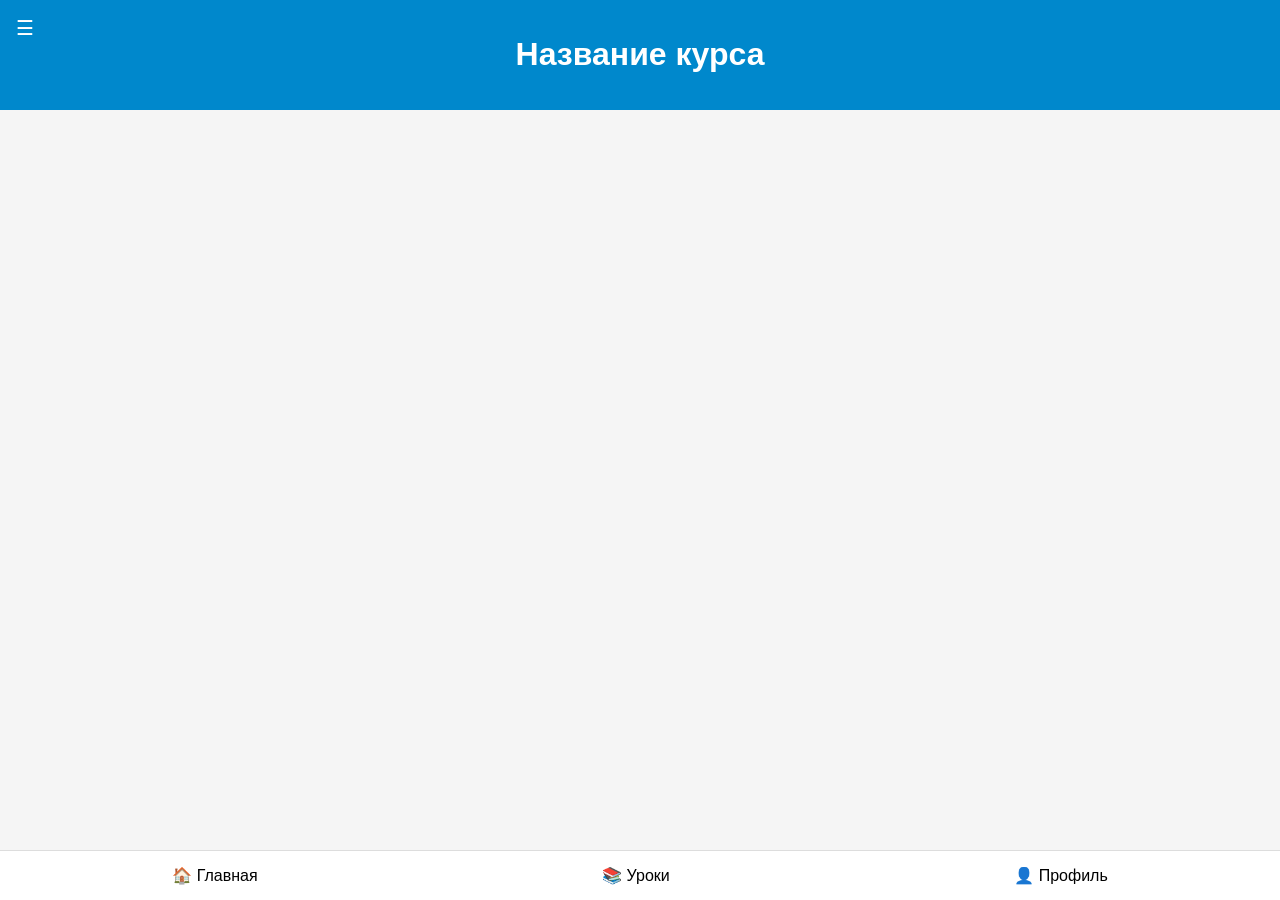
==== index.html @ 3232d1ed "Add files via upload" ====
<!DOCTYPE html>
<html lang="ru">
<head>
    <meta charset="UTF-8">
    <meta name="viewport" content="width=device-width, initial-scale=1.0">
    <title>Обучающий курс</title>
    <link rel="stylesheet" href="style.css">
</head>
<body>
    <div class="app">
        <!-- Шапка -->
        <header class="header">
            <h1>Название курса</h1>
            <button id="menu-btn">☰</button>
        </header>

        <!-- Основной контент -->
        <main id="content">
            <!-- Контент будет подгружаться динамически -->
        </main>

        <!-- Нижнее меню -->
        <nav class="tab-bar">
            <button data-page="home">🏠 Главная</button>
            <button data-page="lessons">📚 Уроки</button>
            <button data-page="profile">👤 Профиль</button>
        </nav>
    </div>

    <script src="app.js"></script>
</body>
</html>
---- style.css ----
/* Общие стили */
body {
    font-family: 'Segoe UI', Arial, sans-serif;
    margin: 0;
    padding: 0;
    background: #f5f5f5;
    color: #333;
}

.app {
    max-width: 100%;
    min-height: 100vh;
    display: flex;
    flex-direction: column;
}

/* Шапка */
.header {
    background: #0088cc;
    color: white;
    padding: 15px;
    text-align: center;
    position: relative;
}

#menu-btn {
    position: absolute;
    left: 10px;
    top: 15px;
    background: none;
    border: none;
    color: white;
    font-size: 20px;
}

/* Основной контент */
#content {
    flex: 1;
    padding: 15px;
    overflow-y: auto;
}

/* Карточки уроков */
.lesson-card {
    background: white;
    border-radius: 10px;
    padding: 15px;
    margin-bottom: 10px;
    box-shadow: 0 2px 4px rgba(0,0,0,0.1);
}

.lesson-card h3 {
    margin-top: 0;
}

/* Нижнее меню */
.tab-bar {
    display: flex;
    justify-content: space-around;
    background: white;
    padding: 10px 0;
    border-top: 1px solid #ddd;
}

.tab-bar button {
    background: none;
    border: none;
    font-size: 16px;
    padding: 5px 10px;
}

/* Адаптивность */
@media (max-width: 600px) {
    .header h1 {
        font-size: 20px;
    }
}
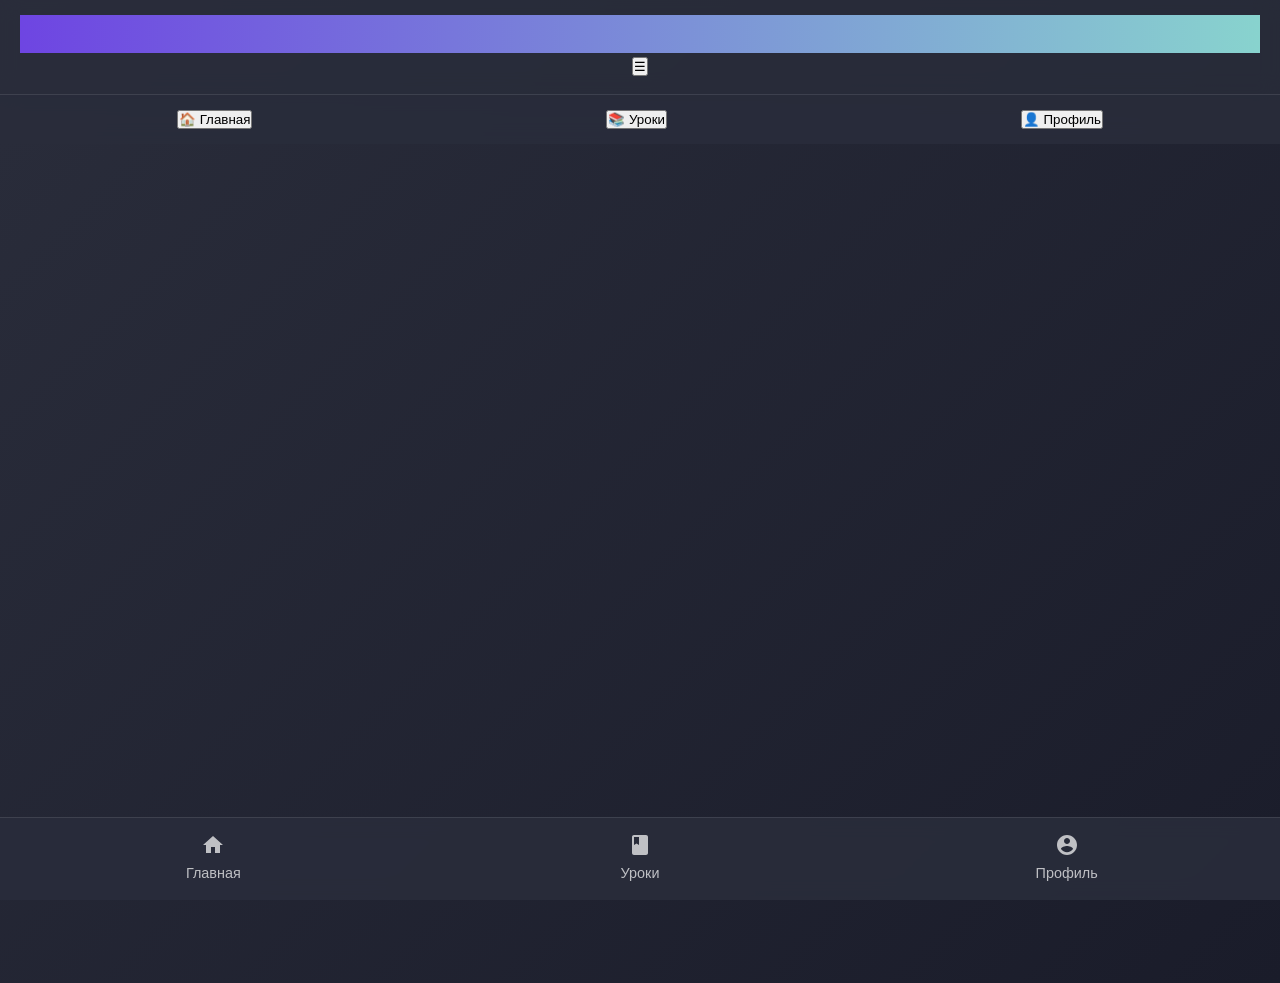
==== commit cd4de60d: "Add files via upload" ====
--- a/index.html
+++ b/index.html
@@ -4,7 +4,7 @@
     <meta charset="UTF-8">
     <meta name="viewport" content="width=device-width, initial-scale=1.0">
     <title>Обучающий курс</title>
-    <link rel="stylesheet" href="style.css">
+    <link rel="stylesheet" href="styles.css">
 </head>
 <body>
     <div class="app">
@@ -29,4 +29,9 @@
 
     <script src="app.js"></script>
 </body>
+<nav class="tab-bar">
+    <a href="index.html" class="tab-button">Главная</a>
+    <a href="lessons.html" class="tab-button">Уроки</a>
+    <a href="profile.html" class="tab-button">Профиль</a>
+</nav>
 </html>
--- a/styles.css
+++ b/styles.css
@@ -0,0 +1,273 @@
+/* ===== Глобальные стили ===== */
+:root {
+    --primary: #6e45e2;
+    --secondary: #88d3ce;
+    --dark: #2a2d3b;
+    --light: #f0f2f5;
+    --success: #4caf50;
+    --warning: #ff9e4f;
+    --danger: #ff6b6b;
+  }
+  
+  * {
+    box-sizing: border-box;
+    margin: 0;
+    padding: 0;
+  }
+  
+  body {
+    font-family: 'Segoe UI', Roboto, -apple-system, sans-serif;
+    background: linear-gradient(135deg, var(--dark), #1a1c2a);
+    color: white;
+    min-height: 100vh;
+    line-height: 1.6;
+  }
+  
+  /* ===== Основная структура ===== */
+  .app {
+    max-width: 100%;
+    min-height: 100vh;
+    display: flex;
+    flex-direction: column;
+  }
+  
+  /* ===== Шапка ===== */
+  .header {
+    background: rgba(42, 45, 59, 0.8);
+    backdrop-filter: blur(10px);
+    padding: 15px 20px;
+    text-align: center;
+    position: relative;
+    box-shadow: 0 2px 10px rgba(0, 0, 0, 0.3);
+    z-index: 10;
+  }
+  
+  .header h1 {
+    margin: 0;
+    font-size: 1.5rem;
+    background: linear-gradient(to right, var(--primary), var(--secondary));
+    -webkit-text-fill-color: transparent;
+    font-weight: 600;
+  }
+  
+  /* ===== Основной контент ===== */
+  .content {
+    flex: 1;
+    padding: 20px;
+    overflow-y: auto;
+    background: url('data:image/svg+xml;utf8,<svg xmlns="http://www.w3.org/2000/svg" viewBox="0 0 100 100" preserveAspectRatio="none"><path fill="rgba(255,255,255,0.03)" d="M0 100 L100 0 L100 100 Z"></path></svg>');
+    background-size: 200% 200%;
+    animation: gradientBG 15s ease infinite;
+  }
+  
+  @keyframes gradientBG {
+    0% { background-position: 0% 50%; }
+    50% { background-position: 100% 50%; }
+    100% { background-position: 0% 50%; }
+  }
+  
+  /* ===== Карточки ===== */
+  .card {
+    background: rgba(255, 255, 255, 0.1);
+    backdrop-filter: blur(10px);
+    border-radius: 15px;
+    padding: 20px;
+    margin-bottom: 15px;
+    transition: all 0.3s ease;
+    border: 1px solid rgba(255, 255, 255, 0.1);
+    box-shadow: 0 4px 6px rgba(0, 0, 0, 0.1);
+  }
+  
+  .card:hover {
+    transform: translateY(-5px);
+    background: rgba(255, 255, 255, 0.15);
+    box-shadow: 0 10px 20px rgba(0, 0, 0, 0.2);
+  }
+  
+  .card h2, .card h3 {
+    margin-bottom: 10px;
+    color: white;
+  }
+  
+  /* ===== Кнопки ===== */
+  .btn {
+    background: linear-gradient(to right, var(--primary), var(--secondary));
+    color: white;
+    border: none;
+    padding: 12px 25px;
+    border-radius: 30px;
+    font-weight: 600;
+    cursor: pointer;
+    transition: all 0.3s;
+    box-shadow: 0 4px 15px rgba(110, 69, 226, 0.4);
+    display: inline-block;
+    text-align: center;
+    text-decoration: none;
+    font-size: 1rem;
+  }
+  
+  .btn:hover {
+    transform: translateY(-2px);
+    box-shadow: 0 6px 20px rgba(110, 69, 226, 0.6);
+  }
+  
+  .btn-outline {
+    background: transparent;
+    border: 2px solid var(--primary);
+    color: var(--primary);
+    box-shadow: none;
+  }
+  
+  .btn-outline:hover {
+    background: rgba(110, 69, 226, 0.1);
+  }
+  
+  /* ===== Нижнее меню ===== */
+  .tab-bar {
+    display: flex;
+    justify-content: space-around;
+    background: rgba(42, 45, 59, 0.9);
+    padding: 15px 0;
+    backdrop-filter: blur(10px);
+    border-top: 1px solid rgba(255, 255, 255, 0.1);
+    position: sticky;
+    bottom: 0;
+    z-index: 10;
+  }
+  
+  .tab-bar a {
+    color: rgba(255, 255, 255, 0.7);
+    text-decoration: none;
+    font-size: 0.9rem;
+    display: flex;
+    flex-direction: column;
+    align-items: center;
+    transition: all 0.3s;
+    width: 100%;
+  }
+  
+  .tab-bar a::before {
+    content: '';
+    display: block;
+    width: 24px;
+    height: 24px;
+    margin-bottom: 5px;
+    background-size: contain;
+    background-repeat: no-repeat;
+    background-position: center;
+    opacity: 0.7;
+    transition: all 0.3s;
+  }
+  
+  .tab-bar a:hover {
+    color: white;
+    transform: translateY(-3px);
+  }
+  
+  .tab-bar a:hover::before {
+    opacity: 1;
+  }
+  
+  .tab-bar a.active {
+    color: var(--secondary);
+    font-weight: bold;
+  }
+  
+  .tab-bar a.active::before {
+    opacity: 1;
+  }
+  
+  /* Иконки для меню */
+  .tab-bar a[href="index.html"]::before {
+    background-image: url('data:image/svg+xml;utf8,<svg xmlns="http://www.w3.org/2000/svg" viewBox="0 0 24 24" fill="white"><path d="M10 20v-6h4v6h5v-8h3L12 3 2 12h3v8z"/></svg>');
+  }
+  
+  .tab-bar a[href="lessons.html"]::before {
+    background-image: url('data:image/svg+xml;utf8,<svg xmlns="http://www.w3.org/2000/svg" viewBox="0 0 24 24" fill="white"><path d="M18 2H6c-1.1 0-2 .9-2 2v16c0 1.1.9 2 2 2h12c1.1 0 2-.9 2-2V4c0-1.1-.9-2-2-2zM6 4h5v8l-2.5-1.5L6 12V4z"/></svg>');
+  }
+  
+  .tab-bar a[href="profile.html"]::before {
+    background-image: url('data:image/svg+xml;utf8,<svg xmlns="http://www.w3.org/2000/svg" viewBox="0 0 24 24" fill="white"><path d="M12 2C6.48 2 2 6.48 2 12s4.48 10 10 10 10-4.48 10-10S17.52 2 12 2zm0 3c1.66 0 3 1.34 3 3s-1.34 3-3 3-3-1.34-3-3 1.34-3 3-3zm0 14.2c-2.5 0-4.71-1.28-6-3.22.03-1.99 4-3.08 6-3.08 1.99 0 5.97 1.09 6 3.08-1.29 1.94-3.5 3.22-6 3.22z"/></svg>');
+  }
+  
+  /* ===== Элементы уроков ===== */
+  .lesson-list {
+    padding: 10px 0;
+  }
+  
+  .lesson-card {
+    cursor: pointer;
+    margin-bottom: 12px;
+  }
+  
+  .progress {
+    float: right;
+    font-size: 0.8rem;
+    padding: 2px 8px;
+    border-radius: 10px;
+    background: rgba(0, 0, 0, 0.2);
+  }
+  
+  .progress.completed {
+    color: var(--success);
+  }
+  
+  .progress.in-progress {
+    color: var(--warning);
+  }
+  
+  .progress.not-started {
+    color: var(--danger);
+  }
+  
+  /* ===== Профиль ===== */
+  .profile-info {
+    text-align: center;
+    padding: 20px 0;
+  }
+  
+  .avatar {
+    width: 100px;
+    height: 100px;
+    border-radius: 50%;
+    object-fit: cover;
+    margin-bottom: 15px;
+    border: 3px solid var(--secondary);
+    box-shadow: 0 4px 10px rgba(0, 0, 0, 0.2);
+  }
+  
+  .stats {
+    margin-top: 20px;
+  }
+  
+  .stat-item {
+    display: flex;
+    align-items: center;
+    margin-bottom: 10px;
+    padding: 10px;
+    background: rgba(255, 255, 255, 0.05);
+    border-radius: 10px;
+  }
+  
+  .stat-item span {
+    font-size: 1.2rem;
+    margin-right: 10px;
+    width: 30px;
+    text-align: center;
+  }
+  
+  /* ===== Адаптивность ===== */
+  @media (max-width: 480px) {
+    .header h1 {
+      font-size: 1.2rem;
+    }
+    
+    .btn {
+      padding: 10px 20px;
+      font-size: 0.9rem;
+    }
+    
+    .card {
+      padding: 15px;
+    }
+  }
